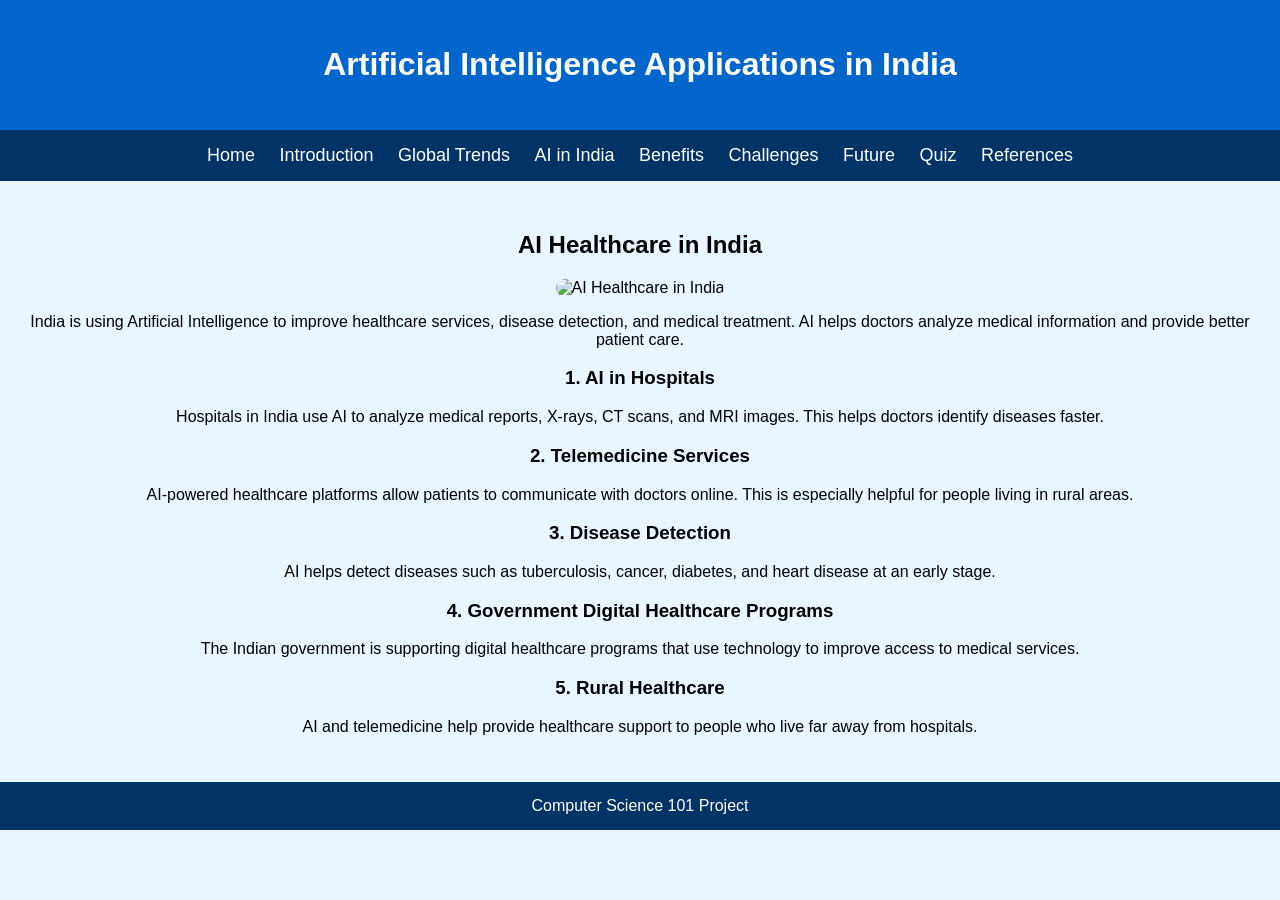
==== india.html @ ecb50d43 "Add files via upload" ====
<!DOCTYPE html>
<html>

<head>

<title>
AI Applications in India
</title>

<link rel="stylesheet" href="style.css">

</head>


<body>


<header>

<h1>
Artificial Intelligence Applications in India
</h1>

</header>



<nav>

<a href="index.html">Home</a>

<a href="introduction.html">Introduction</a>

<a href="global.html">Global Trends</a>

<a href="india.html">AI in India</a>

<a href="benefits.html">Benefits</a>

<a href="challenges.html">Challenges</a>

<a href="future.html">Future</a>

<a href="quiz.html">Quiz</a>

<a href="references.html">References</a>

</nav>



<section>


<h2>
AI Healthcare in India
</h2>


<img src="images/india.png"
alt="AI Healthcare in India"
width="500">



<p>

India is using Artificial Intelligence to improve healthcare services, disease detection, and medical treatment. AI helps doctors analyze medical information and provide better patient care.

</p>



<h3>
1. AI in Hospitals
</h3>

<p>

Hospitals in India use AI to analyze medical reports, X-rays, CT scans, and MRI images. This helps doctors identify diseases faster.

</p>



<h3>
2. Telemedicine Services
</h3>

<p>

AI-powered healthcare platforms allow patients to communicate with doctors online. This is especially helpful for people living in rural areas.

</p>



<h3>
3. Disease Detection
</h3>

<p>

AI helps detect diseases such as tuberculosis, cancer, diabetes, and heart disease at an early stage.

</p>



<h3>
4. Government Digital Healthcare Programs
</h3>

<p>

The Indian government is supporting digital healthcare programs that use technology to improve access to medical services.

</p>



<h3>
5. Rural Healthcare
</h3>

<p>

AI and telemedicine help provide healthcare support to people who live far away from hospitals.

</p>



</section>



<footer>

Computer Science 101 Project

</footer>



</body>

</html>
---- style.css ----
body{

font-family: Arial, sans-serif;

background-color:#eaf6ff;

margin:0;

}


header{

background-color:#0066cc;

color:white;

text-align:center;

padding:25px;

}


nav{

background-color:#003366;

padding:15px;

text-align:center;

}


nav a{

color:white;

text-decoration:none;

margin:10px;

font-size:18px;

}


nav a:hover{

color:yellow;

}


section{

text-align:center;

padding:30px;

}


img{

border-radius:20px;

}


button{

background-color:#0066cc;

color:white;

padding:12px;

border:none;

border-radius:10px;

font-size:16px;

}


button:hover{

background-color:#003366;

}


footer{

background-color:#003366;

color:white;

text-align:center;

padding:15px;

}
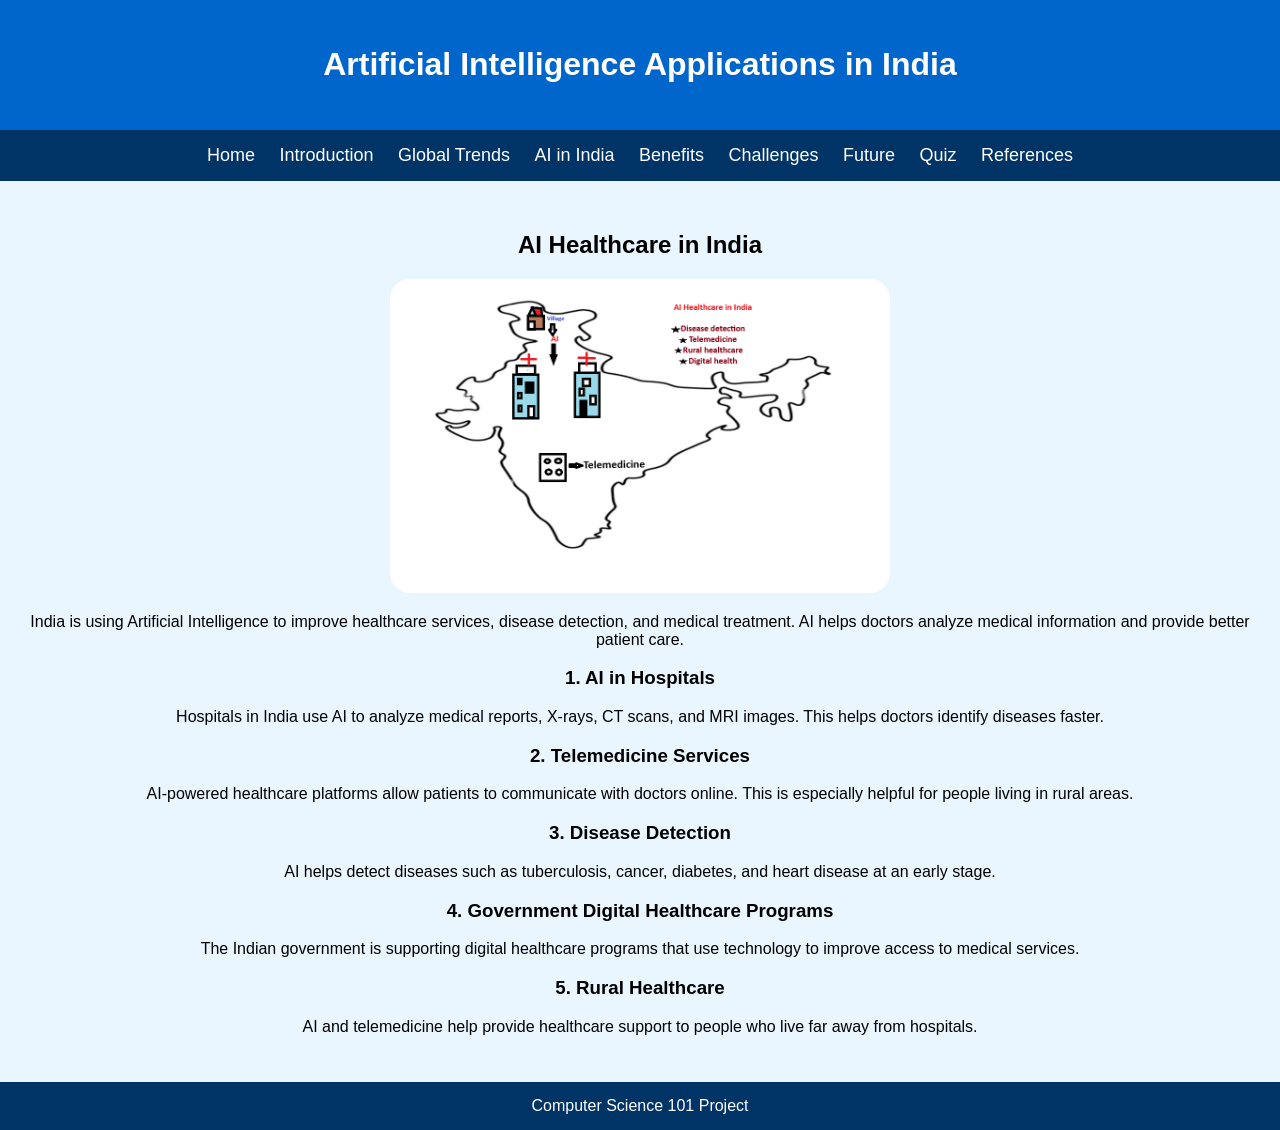
==== commit 9a7ebccd: "Add files via upload" ====
--- a/india.html
+++ b/india.html
@@ -57,7 +57,7 @@
 </h2>
 
 
-<img src="images/india.png"
+<img src="india.png"
 alt="AI Healthcare in India"
 width="500">
 
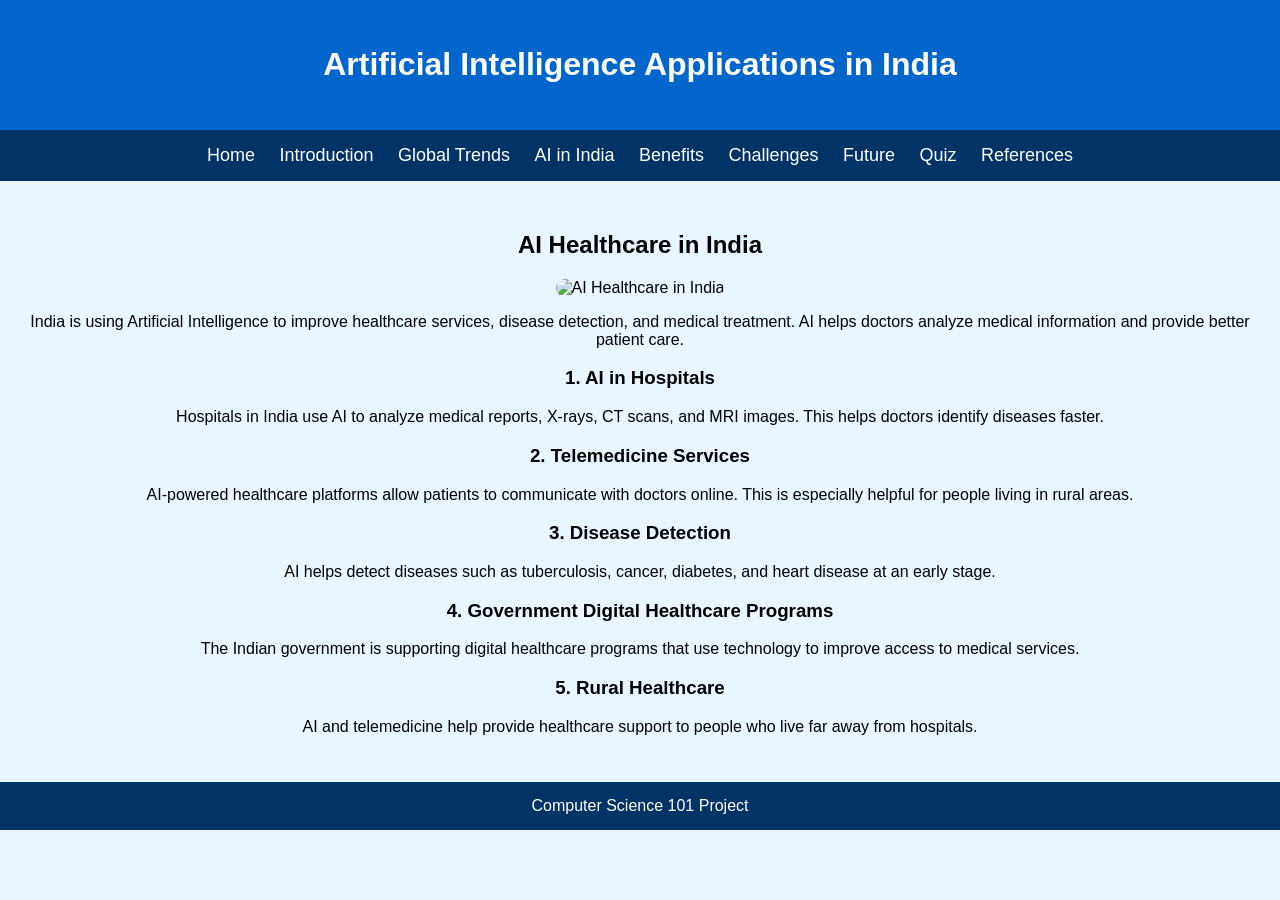
==== commit 880590b7: "Add files via upload" ====
--- a/india.html
+++ b/india.html
@@ -57,7 +57,7 @@
 </h2>
 
 
-<img src="india.png"
+<img src="images/india.png"
 alt="AI Healthcare in India"
 width="500">
 
